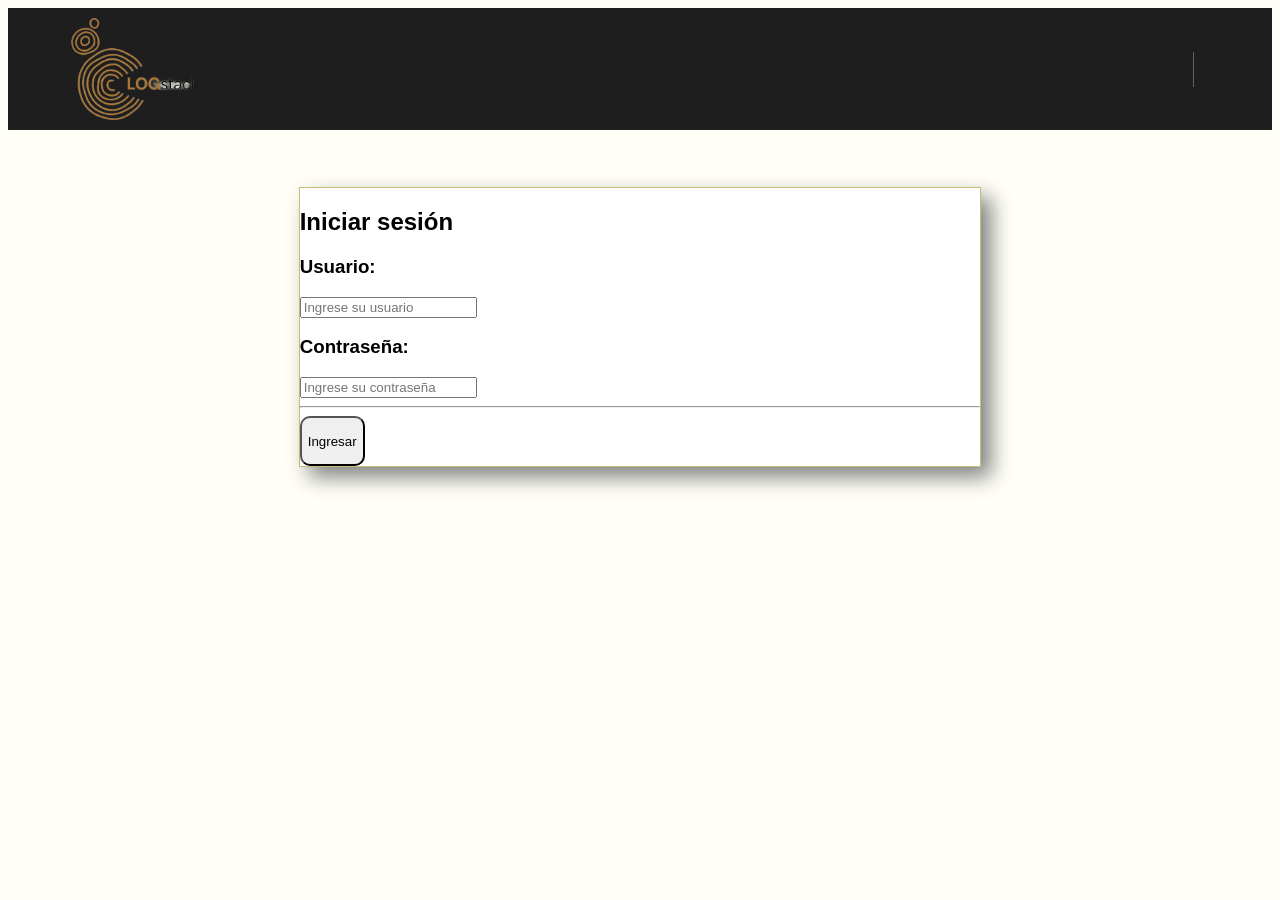
==== inicio.html @ 6adf7e7f "Add files via upload" ====
<!DOCTYPE html>
<html lang="en">

<head>
    <meta charset="UTF-8">
    <meta name="viewport" content="width=device-width, initial-scale=1.0">
    <title>Inicio de sesión | LOGstack</title>
    <link rel="stylesheet" href="style.css">
    <link rel="icon" type="image/png" href="./img/Logo-LOGStack.png">
    <link rel="stylesheet"
        href="https://fonts.googleapis.com/css2?family=Material+Symbols+Outlined:opsz,wght,FILL,GRAD@20..48,100..700,0..1,-50..200" />
</head>

<body>
    <header>
        <nav>
            <img id="Logo" src="./img/Logo-LOGStack.png" alt="">
            <hr>
        </nav>
    </header>
    <main>
        <section id="Formulario">
            <h2>Iniciar sesión</h2>
            <div>
                <h3>Usuario:</h3>
                <input placeholder="Ingrese su usuario" type="text">
                <h3>Contraseña:</h3>
                <input placeholder="Ingrese su contraseña" type="password">
            </div>
            <hr>
            <div>
                <button>Ingresar</button>
            </div>
        </section>
    </main>
</body>

</html>
---- style.css ----
body{
    background-color: rgb(255, 255, 247);
    font-family: 'Inter', sans-serif;
}
p{
    color: grey;
}
/*NAVEGADOR*/

nav{
    background-color: rgb(31, 30, 30);
    margin: 0;
    padding: 10px;
    display: flex;
    align-items: center;
    padding-left: 5%;
    padding-right: 5%;
}
#Logo{
    width: 10vw;
    height: auto;
}
#Perfil-Nombre{
    color: white;
    font-weight: bold;
    font-size: 14px;
    margin: 0;
}
#Perfil-Dpto{
    color: rgb(177, 125, 30);
    font-size: 13px;
    margin: 0;
}
nav hr{
    width: 1px;
    height: 35px;
    border: none;
    background-color: rgba(255, 255, 255, 0.3);
    margin: 0 15px;
    margin-left: auto;
    margin-right: 15px;
}
#Info-Usuario-Nav {
    display: flex;
    align-items: center;
    gap: 12px;
}
#Pfp {
    width: 40px;
    height: 40px;
    border-radius: 50%;
    object-fit: cover;
    background-color: rgb(177, 125, 30);
    color:  rgb(31, 30, 30);
    display: flex;
    justify-content: center;
    align-items: center;
}

/*FORMULARIO -----------------------------------------------------------*/

/*MAIN*/

main{
    padding: 0% 5% 0% 5%;
}

button{
    height: 50px;
    width: auto;
    border-radius: 10px;
    white-space: nowrap;
    display: flex;
    align-items: center;
    justify-content: center;
    gap: 5px;
}

/*PARTE SUPERIOR DEL MAIN*/

#Parte-Sup{
    display: flex;
    justify-content: space-between;
    align-items: center;
    padding: 15px 0;
}
#Parte-Sup-Iz{
    margin: 0;
    padding: 0;
    width: 100%;
    white-space: non-wrap;
}
#Parte-Sup-Iz h1{
    white-space: nowrap;
}
#Parte-Sup-Iz p{
    white-space: nowrap;
}
#Parte-Sup-De{
    display: flex;
    gap: 10px;
}
/*PARTE INFERIOR DEL MAIN*/

#Formulario{
    Margin: 5% 20% 5% 20%;
    background-color: white;
    border: 1px solid rgb(199, 189, 122);
    box-shadow: 10px 10px 20px grey;
}
#Encabezado{
    background-color: rgb(31, 30, 30);
    padding: 20px;
}
#Encabezado h2{
    font-size: larger;
    color: white;
}
#Cuerpo{
    padding: 40px;
    display: flex;
    flex-direction: column;
    gap: 10px;
}
#Cuerpo input{
    width: 100%;
    padding: 10px;
    border-radius: 10px;
}
#Desc-Detallada{
    height: 50%;
    border-radius: 10px;
}
#Botones{
    display: flex;
    justify-content: center;
    align-items: center;
    gap: 12px;
    list-style: none;
}
#Botones button{
    background-color: white;
    border: 1px solid rgb(220, 217, 196);
    cursor: pointer;
    transition: all 0.2s ease;
    flex-direction: column;
    padding: 20px;
}
#Botones button:hover{
    background-color: rgba(219, 210, 147, 0.164);
    border: 1px solid rgb(199, 189, 122); /*además del hover tmb van a quedar presionados los botones, pero eso lo hacemos con JS*/
}
#Info-Empleado{
    display: flex;
    gap: 5px;
}
.Espacio-Autocompletado{
    background-color: rgba(202, 196, 148, 0.164);
    border: 1px solid rgb(199, 189, 122);
    width: 20vw;
    padding: 10px;
    border-radius: 10px;
}
#Espacio {
    background-color: rgba(202, 196, 148, 0.164);
    border: 1px solid rgb(199, 189, 122);
    border-radius: 10px;
    padding: 10px;
}


/*GESTIÓN TÉCNICA -----------------------------------------------------------*/

/*Aviso de tickets estancados*/

#Cont-Aviso-TE{
    background-color: rgb(255, 202, 202);
    border: 1px solid red;
    border-radius: 15px;
    padding: 10px;
    display: flex;
    align-items: center;
    justify-content: space-between;
}

#Cont-Aviso-TE button{
    color: white;
    background-color: red;
    font-weight: bold;
    display: flex;
    gap: 10px;
}

#Cont-Aviso-TE section{
    display: flex;
    align-items: center;
    flex-direction: row;
}

#Cont-Aviso-TE span{
    color: red;
    font-size: 6vh;
    margin-right: 10px;
}

#Cont-Aviso-TE h3{
    color: rgb(122, 31, 31);
    margin: 0;
}

#Cont-Aviso-TE p{
    color: rgb(219, 59, 59);
    margin: 0;
}

/*Filtro*/

#Filtro-T{
    background-color: white;
    border: 1px solid rgb(199, 189, 122);
    border-radius: 15px;
    display: flex;
    align-items: center;
    justify-content: space-between;
    padding: 12px;
    margin-top: 12px;
}

#Filtro-T section{
    display: flex;
    align-items: center;
    gap: 5px;
}
#Filtro-T p{
    gap: 10px;
}

/*Tickets --------------------------------------------*/

.Ticket{
    background-color: rgb(254, 244, 244);
    border-left: 5px solid red;
    border-radius: 15px;
    padding: 10px;
    margin-top: 10px;
}

#Encabezado-Ticket{
    display: flex;
    align-items: center;
    justify-content: space-between;
    gap: 12px;
}
#Ticket-Tipo-Problema{
    font-size: small;
    padding: 5px;
    background-color: rgb(220, 238, 255);
    border: 1px solid rgb(167, 212, 255);
    color: rgb(44, 153, 255);
}
#Titulo-Problema-Ticket{
    gap: 0;
}
#Titulo-Problema-Ticket h3{
    margin: 0;
    padding: 0;
}
#Titulo-Problema-Ticket p{
    margin: 0;
    padding: 0;
}

#Ticket-Info-Empleado{
    background-color: rgba(202, 196, 148, 0.164);
    border: 1px solid rgb(199, 189, 122);
    border-radius: 15px;
    padding: 10px;
    margin-top: 10px;
}
.Datos-Ticket-Info-Empleado{
    display: flex;
    align-items: center;
    gap: 5px;
}
.Datos-Ticket-Info-Empleado h5{
    font-weight: bold;
    font-size: small;
    margin: 0;
    padding: 0;
}
.Datos-Ticket-Info-Empleado p{
    font-size: small;
    margin: 0;
    padding: 0;
}

#Estancado-Sin-Cambios-Por{
    display: flex;
    align-items: center;
    font-weight: bold;
    color: red;
}
#Parte-Inf-Ticket{
    display: flex;
    align-items: center;
    justify-content: space-between;
    gap: 12px;
}
#Parte-Inf-Ticket h5{
    background-color: rgb(255, 255, 181);
    border: 1px solid rgb(255, 255, 86);
    border-radius: 10px;
    color: rgb(193, 193, 43);
    padding: 10px;
}
.upload-container {
  display: flex;
  flex-direction: column;
  align-items: center;
  gap: 15px;
  font-family: Arial, sans-serif;
  margin-top: 20px;
}

/* Ocultar el input tipo file original */
#input-imagen {
  display: none;
}

/* Crear un botón/área personalizada */
.drop-area {
  padding: 12px 24px;
  background-color: #007bff;
  color: white;
  border-radius: 6px;
  cursor: pointer;
  font-weight: bold;
  transition: background-color 0.3s ease;
}

.drop-area:hover {
  background-color: #0056b3;
}

/* Contenedor y estilo de la vista previa */
.preview-container {
  width: 200px;
  height: 200px;
  border: 2px dashed #ccc;
  border-radius: 8px;
  display: flex;
  align-items: center;
  justify-content: center;
  overflow: hidden;
}

#vista-previa {
  width: 100%;
  height: 100%;
  object-fit: cover;
  display: none; /* Oculto hasta que se seleccione una imagen */
}
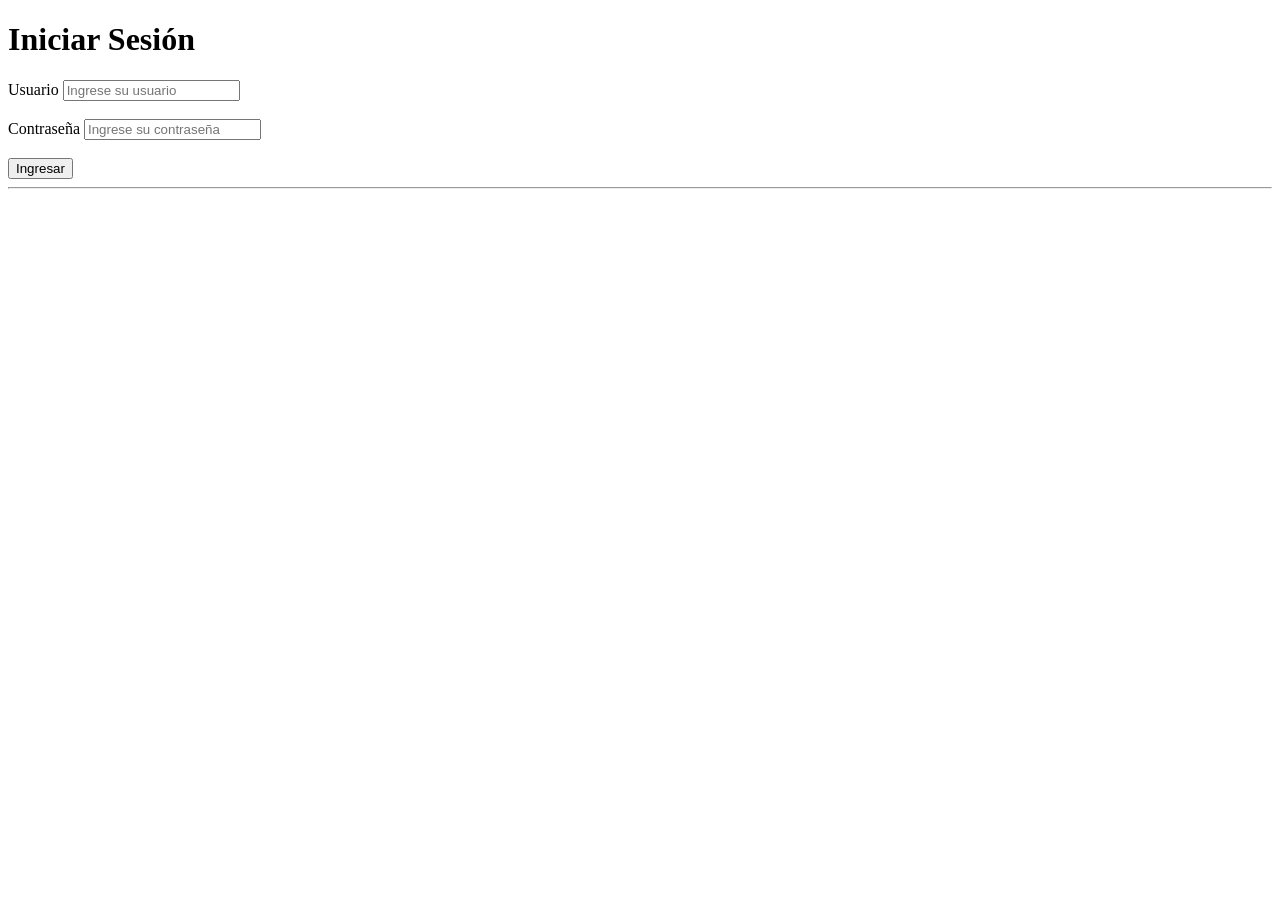
==== commit bb7c8f54: "Cambios moderadamente significativos Modificaciones del script. Además ya me adentré en php para el " ====
--- a/inicio.html
+++ b/inicio.html
@@ -1,38 +1,25 @@
 <!DOCTYPE html>
 <html lang="en">
-
 <head>
     <meta charset="UTF-8">
     <meta name="viewport" content="width=device-width, initial-scale=1.0">
-    <title>Inicio de sesión | LOGstack</title>
-    <link rel="stylesheet" href="style.css">
-    <link rel="icon" type="image/png" href="./img/Logo-LOGStack.png">
-    <link rel="stylesheet"
-        href="https://fonts.googleapis.com/css2?family=Material+Symbols+Outlined:opsz,wght,FILL,GRAD@20..48,100..700,0..1,-50..200" />
+    <title>Inicio de sesión|LOQStack</title>
+    
 </head>
+<body>
+    <h1>Iniciar Sesión</h1>
+    <form id="formulario-login">
+        <label for="usuario">Usuario</label>
+        <input type="text" id="usuario" placeholder="Ingrese su usuario">
+        <br><br>
+        <label for="password">Contraseña</label>
+        <input type="password" id="password" placeholder="Ingrese su contraseña">
+        <br><br>
+        <button type="submit">Ingresar</button>
+    </form>
+    <hr>
+    <p id="respuesta" style="font-weight: bold;"></p>
 
-<body>
-    <header>
-        <nav>
-            <img id="Logo" src="./img/Logo-LOGStack.png" alt="">
-            <hr>
-        </nav>
-    </header>
-    <main>
-        <section id="Formulario">
-            <h2>Iniciar sesión</h2>
-            <div>
-                <h3>Usuario:</h3>
-                <input placeholder="Ingrese su usuario" type="text">
-                <h3>Contraseña:</h3>
-                <input placeholder="Ingrese su contraseña" type="password">
-            </div>
-            <hr>
-            <div>
-                <button>Ingresar</button>
-            </div>
-        </section>
-    </main>
+    <script src="login.js"></script>
 </body>
-
 </html>
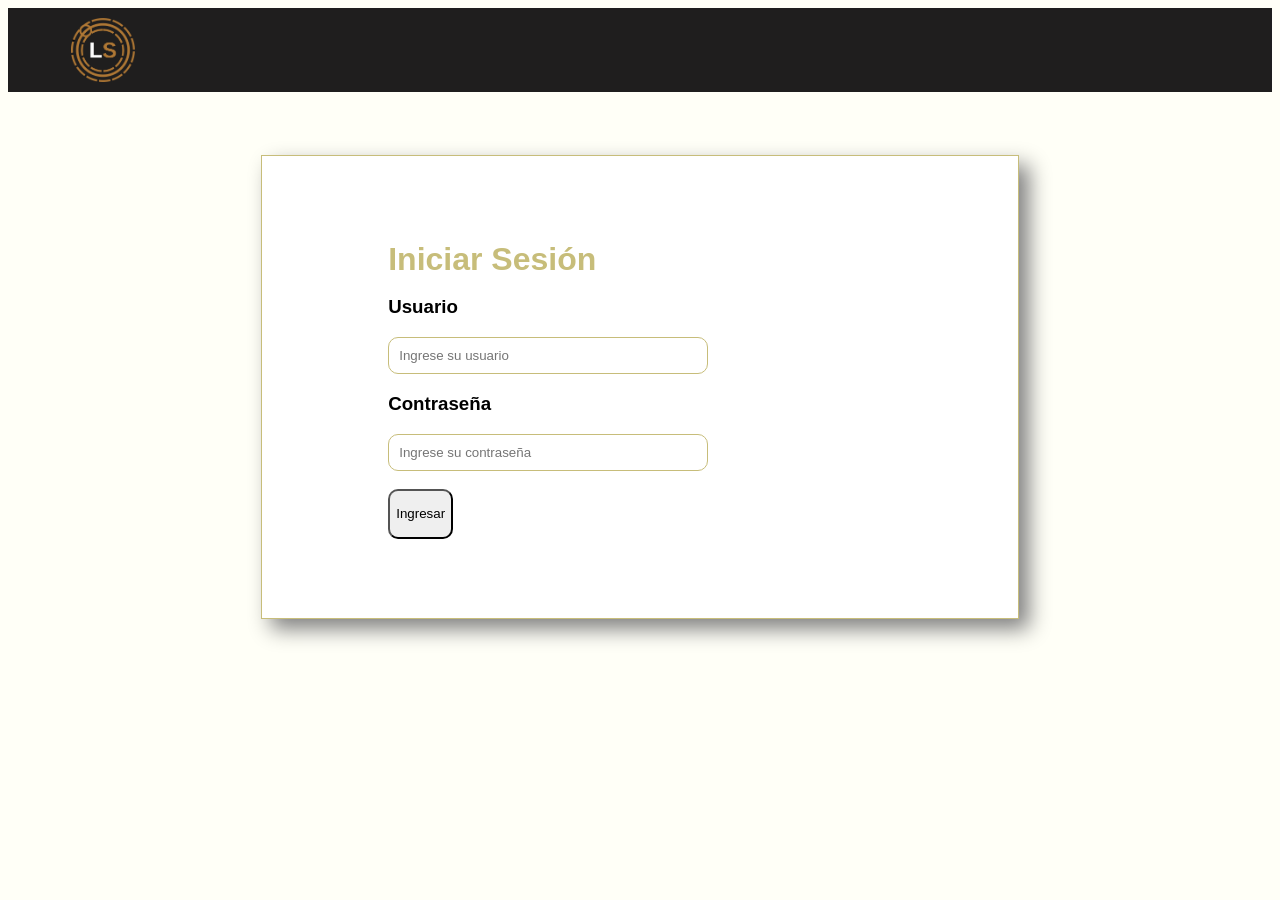
==== commit ac65370f: "Add files via upload" ====
--- a/inicio.html
+++ b/inicio.html
@@ -4,22 +4,32 @@
     <meta charset="UTF-8">
     <meta name="viewport" content="width=device-width, initial-scale=1.0">
     <title>Inicio de sesión|LOQStack</title>
-    
+    <link rel="stylesheet" href="style.css">
+    <link rel="icon" type="image/png" href="./img/Logo-LOGStack.png">
+    <link rel="stylesheet" href="https://fonts.googleapis.com/css2?family=Material+Symbols+Outlined:opsz,wght,FILL,GRAD@20..48,100..700,0..1,-50..200" />
 </head>
 <body>
-    <h1>Iniciar Sesión</h1>
-    <form id="formulario-login">
-        <label for="usuario">Usuario</label>
-        <input type="text" id="usuario" placeholder="Ingrese su usuario">
-        <br><br>
-        <label for="password">Contraseña</label>
-        <input type="password" id="password" placeholder="Ingrese su contraseña">
-        <br><br>
-        <button type="submit">Ingresar</button>
-    </form>
-    <hr>
-    <p id="respuesta" style="font-weight: bold;"></p>
-
+    <header>
+        <nav>
+            <img id="Logo" src="./img/Logo-LOGStack.png" alt="">
+        </nav>
+    </header>
+    <div id="FormularioInicio">
+        <h1>Iniciar Sesión</h1>
+        <form id="formularioLogin">
+            <section>
+                <h3 for="usuario">Usuario</h3>
+                <input type="text" id="usuario" placeholder="Ingrese su usuario">
+            </section>
+            <section>
+                <h3 for="password">Contraseña</h3>
+                <input type="password" id="password" placeholder="Ingrese su contraseña">
+            </section>
+            <br>
+            <button type="submit">Ingresar</button>
+        </form>
+        <p id="respuesta" style="font-weight: bold;"></p>
+    </div>
     <script src="login.js"></script>
 </body>
 </html>
--- a/style.css
+++ b/style.css
@@ -0,0 +1,514 @@
+body{
+    background-color: rgb(255, 255, 247);
+    font-family: 'Inter', sans-serif;
+}
+p{
+    color: grey;
+}
+/*NAVEGADOR*/
+
+nav{
+    background-color: rgb(31, 30, 30);
+    margin: 0;
+    padding: 10px;
+    display: flex;
+    align-items: center;
+    padding-left: 5%;
+    padding-right: 5%;
+}
+#Logo{
+    width: 5vw;
+    height: auto;
+}
+#Perfil-Nombre{
+    color: white;
+    font-weight: bold;
+    font-size: 14px;
+    margin: 0;
+}
+#Perfil-Dpto{
+    color: rgb(177, 125, 30);
+    font-size: 13px;
+    margin: 0;
+}
+nav hr{
+    width: 1px;
+    height: 35px;
+    border: none;
+    background-color: rgba(255, 255, 255, 0.3);
+    margin: 0 15px;
+    margin-left: auto;
+    margin-right: 15px;
+}
+#Info-Usuario-Nav {
+    display: flex;
+    align-items: center;
+    gap: 12px;
+}
+#Pfp {
+    width: 40px;
+    height: 40px;
+    border-radius: 50%;
+    object-fit: cover;
+    background-color: rgb(177, 125, 30);
+    color:  rgb(31, 30, 30);
+    display: flex;
+    justify-content: center;
+    align-items: center;
+}
+
+#Btn-Cerrar-Sesion:hover {
+    background-color: rgb(177, 125, 30);
+    border-color: rgb(177, 125, 30);
+    color: rgb(31, 30, 30);
+}
+
+#Btn-Cerrar-Sesion span {
+    font-size: 19px;
+    line-height: 1;
+}
+#Btn-Cerrar-Sesion {
+    margin-left: 10px;
+}
+/*FORMULARIO -----------------------------------------------------------*/
+
+/*MAIN*/
+
+main{
+    padding: 0% 5% 0% 5%;
+}
+
+button{
+    height: 50px;
+    width: auto;
+    border-radius: 10px;
+    white-space: nowrap;
+    display: flex;
+    align-items: center;
+    justify-content: center;
+    gap: 5px;
+}
+
+/*PARTE SUPERIOR DEL MAIN*/
+
+#Parte-Sup{
+    display: flex;
+    justify-content: space-between;
+    align-items: center;
+    padding: 15px 0;
+}
+#Parte-Sup-Iz{
+    margin: 0;
+    padding: 0;
+    width: 100%;
+    white-space: nowrap;
+}
+#Parte-Sup-Iz h1{
+    white-space: nowrap;
+}
+#Parte-Sup-Iz p{
+    white-space: nowrap;
+}
+#Parte-Sup-De{
+    display: flex;
+    gap: 10px;
+}
+/*PARTE INFERIOR DEL MAIN*/
+
+#Formulario{
+    Margin: 5% 20% 5% 20%;
+    background-color: white;
+    border: 1px solid rgb(199, 189, 122);
+    box-shadow: 10px 10px 20px grey;
+}
+#Encabezado{
+    background-color: rgb(31, 30, 30);
+    padding: 20px;
+}
+#Encabezado h2{
+    font-size: larger;
+    color: white;
+}
+#Cuerpo{
+    padding: 40px;
+    display: flex;
+    flex-direction: column;
+    gap: 10px;
+}
+#Cuerpo input{
+    width: 100%;
+    padding: 10px;
+    border-radius: 10px;
+}
+#Desc-Detallada{
+    height: 50%;
+    border-radius: 10px;
+}
+#Botones{
+    display: flex;
+    justify-content: center;
+    align-items: center;
+    gap: 12px;
+    list-style: none;
+}
+#Botones button{
+    background-color: white;
+    border: 1px solid rgb(220, 217, 196);
+    cursor: pointer;
+    transition: all 0.2s ease;
+    flex-direction: column;
+    padding: 20px;
+}
+#Botones button.activo {
+    background-color: rgba(219, 210, 147, 0.4);
+    border: 1px solid rgb(199, 189, 122);
+    box-shadow: inset 0 0 5px rgba(0,0,0,0.1);
+}
+#Botones button:hover{
+    background-color: rgba(219, 210, 147, 0.164);
+    border: 1px solid rgb(199, 189, 122); /*además del hover tmb van a quedar presionados los botones, pero eso lo hacemos con JS*/
+}
+#Info-Empleado{
+    display: flex;
+    gap: 5px;
+}
+.Espacio-Autocompletado{
+    background-color: rgba(202, 196, 148, 0.164);
+    border: 1px solid rgb(199, 189, 122);
+    width: 20vw;
+    padding: 10px;
+    border-radius: 10px;
+}
+#Espacio {
+    background-color: rgba(202, 196, 148, 0.164);
+    border: 1px solid rgb(199, 189, 122);
+    border-radius: 10px;
+    padding: 10px;
+}
+#FalloHardwareOpciones {
+    display: none;
+    flex-wrap: wrap;
+    gap: 20px;
+    justify-content: space-between;
+    align-items: flex-start;
+    padding: 15px 0;
+}
+#TareaDeDesarrolloOpciones {
+    display: none;
+    flex-wrap: wrap;
+    gap: 20px;
+    justify-content: space-between;
+    align-items: flex-start;
+    padding: 15px 0;
+}
+#BugEnProduccionOpciones {
+    display: none;
+    flex-wrap: wrap;
+    gap: 20px;
+    justify-content: space-between;
+    align-items: flex-start;
+    padding: 15px 0;
+}
+#FalloHardwareOpciones > div{
+    flex: 1 1 250px;
+    display: flex;
+    flex-direction: column;
+    gap: 8px;
+}
+#TareaDeDesarrolloOpciones > div{ /*El >div hace que solo se seleccione el div siguiente en vez de tds*/
+    flex: 1 1 250px;
+    display: flex;
+    flex-direction: column;
+    gap: 8px;
+}
+#BugEnProduccionOpciones > div {
+    flex: 1 1 250px;
+    display: flex;
+    flex-direction: column;
+    gap: 8px;
+}
+
+@media (max-width: 768px) {
+    #FalloHardwareOpciones,
+    #TareaDeDesarrolloOpciones,
+    #BugEnProduccionOpciones {
+        flex-direction: column;
+    }
+    
+    #FalloHardwareOpciones > div,
+    #TareaDeDesarrolloOpciones > div,
+    #BugEnProduccionOpciones > div {
+        width: 100%;
+    }
+}
+
+/*GESTIÓN TÉCNICA -----------------------------------------------------------*/
+
+/*Filtro*/
+
+#Filtro-T{
+    background-color: white;
+    border: 1px solid rgb(199, 189, 122);
+    border-radius: 15px;
+    display: flex;
+    align-items: center;
+    justify-content: space-between;
+    padding: 12px;
+    margin-top: 12px;
+}
+
+#Filtro-T section{
+    display: flex;
+    align-items: center;
+    gap: 5px;
+}
+#Filtro-T p{
+    gap: 10px;
+}
+
+/*Tickets --------------------------------------------*/
+
+.Ticket{
+    background-color: rgb(254, 244, 244);
+    border-left: 5px solid red;
+    border-radius: 15px;
+    padding: 10px;
+    margin-top: 10px;
+}
+
+.Encabezado-Ticket{
+    display: flex;
+    align-items: center;
+    justify-content: space-between;
+    gap: 12px;
+}
+.Ticket-Tipo-Problema{
+    font-size: small;
+    padding: 5px;
+    background-color: rgb(220, 238, 255);
+    border: 1px solid rgb(167, 212, 255);
+    color: rgb(44, 153, 255);
+}
+#Titulo-Problema-Ticket{
+    gap: 0;
+}
+#Titulo-Problema-Ticket h3{
+    margin: 0;
+    padding: 0;
+}
+#Titulo-Problema-Ticket p{
+    margin: 0;
+    padding: 0;
+}
+
+#Ticket-Info-Empleado{
+    background-color: rgba(202, 196, 148, 0.164);
+    border: 1px solid rgb(199, 189, 122);
+    border-radius: 15px;
+    padding: 10px;
+    margin-top: 10px;
+}
+.Datos-Ticket-Info-Empleado{
+    display: flex;
+    align-items: center;
+    gap: 5px;
+}
+.Datos-Ticket-Info-Empleado h5{
+    font-weight: bold;
+    font-size: small;
+    margin: 0;
+    padding: 0;
+}
+.Datos-Ticket-Info-Empleado p{
+    font-size: small;
+    margin: 0;
+    padding: 0;
+}
+
+#Estancado-Sin-Cambios-Por{
+    display: flex;
+    align-items: center;
+    font-weight: bold;
+    color: red;
+}
+#Parte-Inf-Ticket{
+    display: flex;
+    align-items: center;
+    justify-content: space-between;
+    gap: 12px;
+}
+#Parte-Inf-Ticket h5{
+    background-color: rgb(255, 255, 181);
+    border: 1px solid rgb(255, 255, 86);
+    border-radius: 10px;
+    color: rgb(193, 193, 43);
+    padding: 10px;
+}
+.upload-container {
+  display: flex;
+  flex-direction: column;
+  align-items: center;
+  gap: 15px;
+  font-family: Arial, sans-serif;
+  margin-top: 20px;
+}
+
+/* Ocultar el input tipo file original */
+#input-imagen {
+  display: none;
+}
+
+/* Crear un botón/área personalizada */
+.drop-area {
+  padding: 12px 24px;
+  background-color: #007bff;
+  color: white;
+  border-radius: 6px;
+  cursor: pointer;
+  font-weight: bold;
+  transition: background-color 0.3s ease;
+}
+
+.drop-area:hover {
+  background-color: #0056b3;
+}
+
+/* Contenedor y estilo de la vista previa */
+.preview-container {
+  width: 200px;
+  height: 200px;
+  border: 2px dashed #ccc;
+  border-radius: 8px;
+  display: flex;
+  align-items: center;
+  justify-content: center;
+  overflow: hidden;
+}
+
+#vista-previa {
+  width: 100%;
+  height: 100%;
+  object-fit: cover;
+  display: none; /* Oculto hasta que se seleccione una imagen */
+}
+
+/*NAVEGACION PARA LOS TIPOS DE PROBLEMAS --------*/
+
+
+#FalloHardwareOpciones,
+#TareaDeDesarrolloOpciones,
+#BugEnProduccionOpciones {
+    display: none;
+}
+
+/* MODAL DE GESTIÓN TÉCNICA ---------------------- */
+.modal-oculto {
+    display: none;
+    position: fixed;
+    top: 0;
+    left: 0;
+    width: 100%;
+    height: 100%;
+    background-color: rgba(0, 0, 0, 0.6);
+    justify-content: center;
+    align-items: center;
+    z-index: 1000;
+}
+
+.modal-contenido {
+    background-color: rgb(255, 255, 247);
+    border: 2px solid rgb(199, 189, 122);
+    border-radius: 15px;
+    width: 90%;
+    max-width: 450px;
+    overflow: hidden;
+    box-shadow: 0 10px 25px rgba(0, 0, 0, 0.3);
+}
+
+.modal-encabezado {
+    background-color: rgb(31, 30, 30);
+    color: white;
+    padding: 15px 20px;
+    display: flex;
+    justify-content: space-between;
+    align-items: center;
+}
+
+.modal-encabezado h2 {
+    margin: 0;
+    font-size: 18px;
+}
+
+#Cerrar-Modal {
+    background: transparent;
+    color: white;
+    border: none;
+    font-weight: bold;
+    cursor: pointer;
+    height: auto;
+}
+
+#Form-Gestion {
+    padding: 20px;
+    display: flex;
+    flex-direction: column;
+    gap: 12px;
+}
+
+#Form-Gestion select {
+    padding: 10px;
+    border-radius: 8px;
+    border: 1px solid rgb(199, 189, 122);
+    background-color: white;
+}
+
+.modal-botones {
+    display: flex;
+    justify-content: flex-end;
+    gap: 10px;
+    margin-top: 10px;
+}
+
+#Guardar-Gestion {
+    background-color: rgb(31, 30, 30);
+    color: white;
+    border: none;
+    padding: 0 20px;
+    cursor: pointer;
+}
+
+/*FORMULARIO DE INICIO DE SESIÓN -----------*/
+
+#FormularioInicio {
+    margin: 5% 20%;
+    background-color: white;
+    border: 1px solid rgb(199, 189, 122);
+    box-shadow: 10px 10px 20px grey;
+    padding: 5% 10%;
+}
+
+#FormularioInicio h1 {
+    color: rgb(199, 189, 122);
+    margin-bottom: 10px;
+}
+
+#FormularioInicio hr {
+    width: 100%;
+    border: none;
+    border-top: 1px solid rgb(199, 189, 122);
+    margin: 15px 0;
+}
+
+#formularioLogin {
+    width: 100%;
+    max-width: 320px;
+    gap: 10px;
+}
+
+#formularioLogin input {
+    width: 100%;
+    padding: 10px;
+    border: 1px solid rgb(199, 189, 122);
+    border-radius: 10px;
+    box-sizing: border-box;
+}
